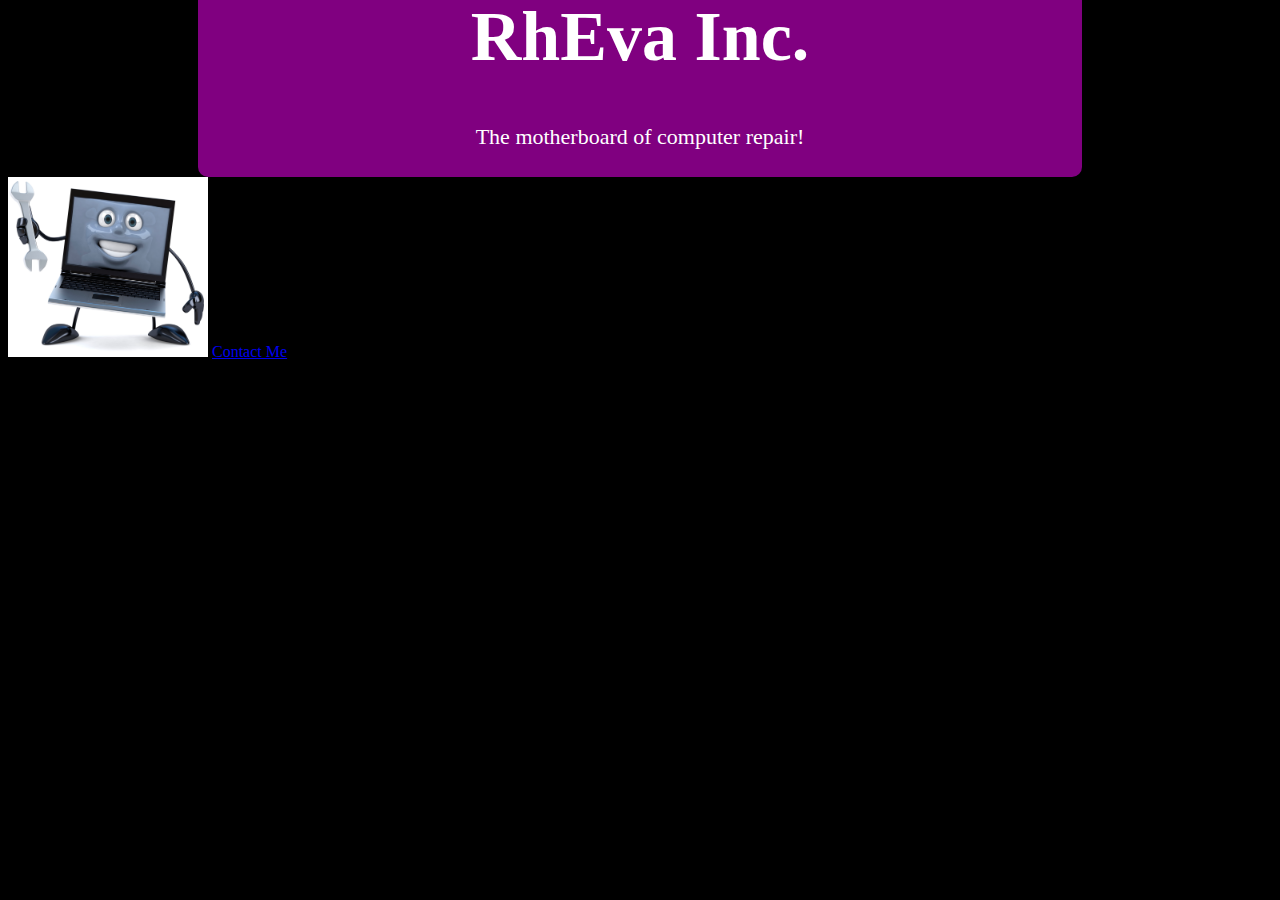
==== unit_3/index.html @ 16204520 "Unit 3 rough draft" ====
<!DOCTYPE html>
<html>
<head>
	<title>James Garcia</title>
	<link rel="stylesheet" type="text/css" href="css/style.css">
</head>
<body>
<header>
	<h1>RhEva Inc.</h1>
	<p id="slogan">The motherboard of computer repair!</p>
</header>
<img id="logo" src="images/logo.jpg" alt="The Logo">
<a href="mailto.djxlestat@gmail.com"?Subject="Hello">Contact Me</a>


</body>
</html>
---- unit_3/css/style.css ----
body {
	background-color: black;
}
header {
	height: 200px;
	width: 70%;
	background-color: purple;
	border-radius: 10px;
	margin-top: -70px;
	margin-left: auto;
	margin-right: auto;
}
#logo {
	width: 200px;
	height: 180px;
}
h1 {
	padding-top: 20px;
	font-size: 70px;
	font-family: font-family: Copperplate,"Copperplate Gothic Light",fantasy;
}
h1, p {
	text-align: center;
	color: white;
}
#slogan {
	font-size: 22px;
}
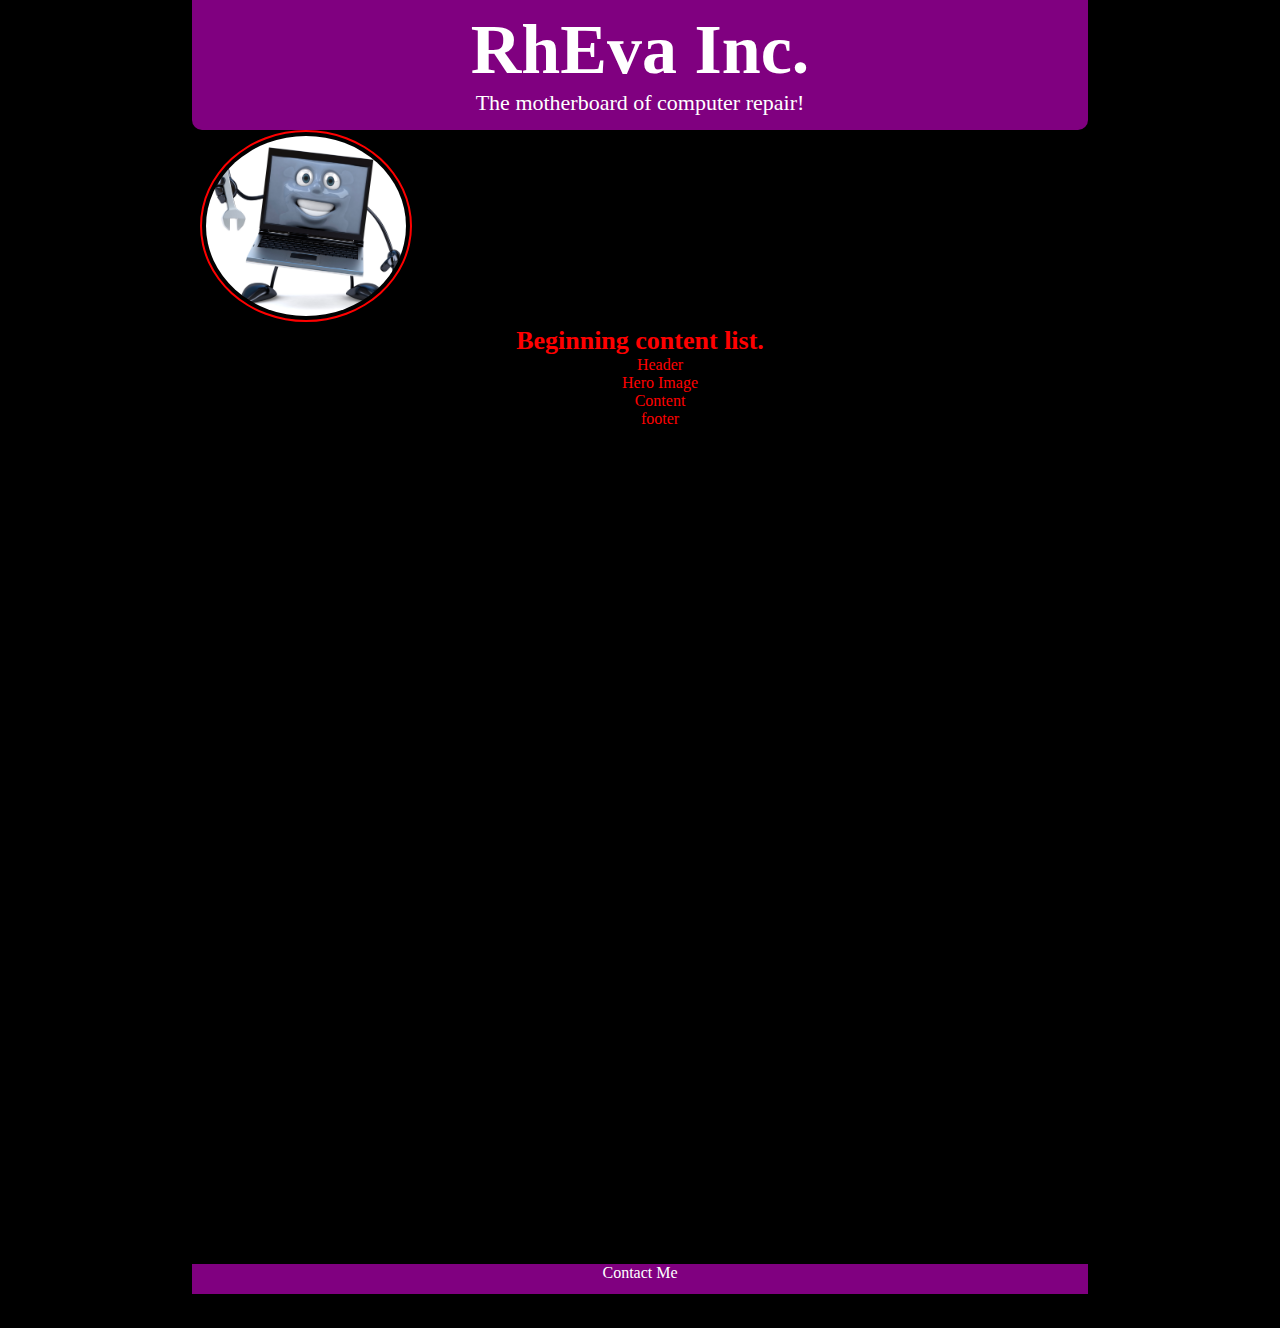
==== commit 47a29c15: "Unit 3 finished" ====
--- a/unit_3/index.html
+++ b/unit_3/index.html
@@ -9,8 +9,21 @@
 	<h1>RhEva Inc.</h1>
 	<p id="slogan">The motherboard of computer repair!</p>
 </header>
-<img id="logo" src="images/logo.jpg" alt="The Logo">
-<a href="mailto.djxlestat@gmail.com"?Subject="Hello">Contact Me</a>
+<img id="logo" src="images/logo.jpg" alt="Logo">
+
+<h2>Beginning content list.</h2>
+<ul style="list-style-type:none">
+	<li>Header</li>
+	<li>Hero Image</li>
+	<li>Content</li>
+	<li>footer</li>
+</ul>
+<div class="wrapper">
+	<div class="push"></div>
+</div>
+<div class="footer">
+	<a href="mailto.djxlestat@gmail.com"?Subject="Hello">Contact Me</a>
+</div>
 
 
 </body>
--- a/unit_3/css/style.css
+++ b/unit_3/css/style.css
@@ -1,21 +1,58 @@
 body {
 	background-color: black;
 }
+
+* {
+margin: 0;
+}
+
+html, body {
+height: 100%;
+}
 header {
-	height: 200px;
+	height: 130px;
 	width: 70%;
 	background-color: purple;
-	border-radius: 10px;
-	margin-top: -70px;
+	border-radius: 0px 0px 10px 10px;
 	margin-left: auto;
 	margin-right: auto;
 }
+.wrapper {
+min-height: 100%;
+height: auto !important;
+height: 100%;
+margin: 0 auto -4em;
+}
+.footer, .push {
+height: 4em;
+}
+.footer {
+	height: 30px;
+	width: 70%;
+	margin-left: auto;
+	margin-right: auto;
+	background-color: purple;
+	color: white;
+	text-align: center;
+}
+.footer a {
+	color: white;
+	text-decoration: none;
+}
+.footer link {
+
+}
 #logo {
 	width: 200px;
-	height: 180px;
+	height: 180px;     
+	border: 2px solid red;      
+	border-radius: 50%;      
+	padding: 4px; 
+	margin-right: auto;
+	margin-left: 200px;
 }
 h1 {
-	padding-top: 20px;
+	padding-top: 10px;
 	font-size: 70px;
 	font-family: font-family: Copperplate,"Copperplate Gothic Light",fantasy;
 }
@@ -26,3 +63,13 @@
 #slogan {
 	font-size: 22px;
 }
+h2 {
+	color: red;
+	font-size: 26px;
+	text-align: center;
+}
+ul {
+	list-style-type: none;
+	color: red;
+	text-align: center;
+}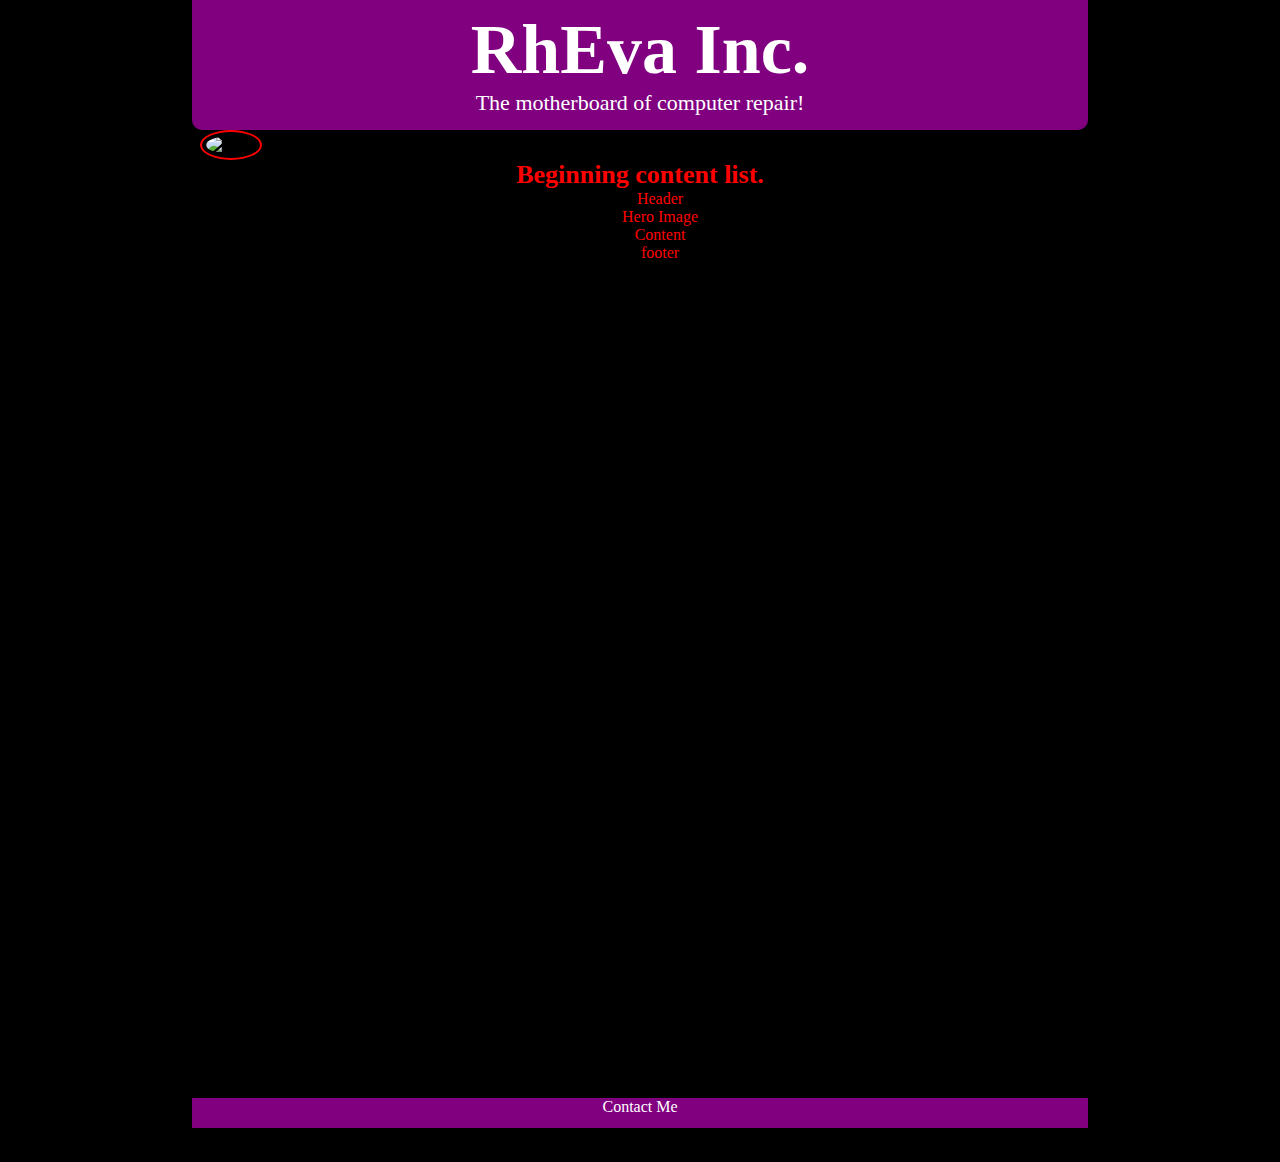
==== commit 7d451ada: "week 4 update" ====
--- a/unit_3/index.html
+++ b/unit_3/index.html
@@ -9,10 +9,10 @@
 	<h1>RhEva Inc.</h1>
 	<p id="slogan">The motherboard of computer repair!</p>
 </header>
-<img id="logo" src="images/logo.jpg" alt="Logo">
+<img id="logo" src="images/bgimage.jpg" alt="Logo">
 
 <h2>Beginning content list.</h2>
-<ul style="list-style-type:none">
+<ul>
 	<li>Header</li>
 	<li>Hero Image</li>
 	<li>Content</li>
